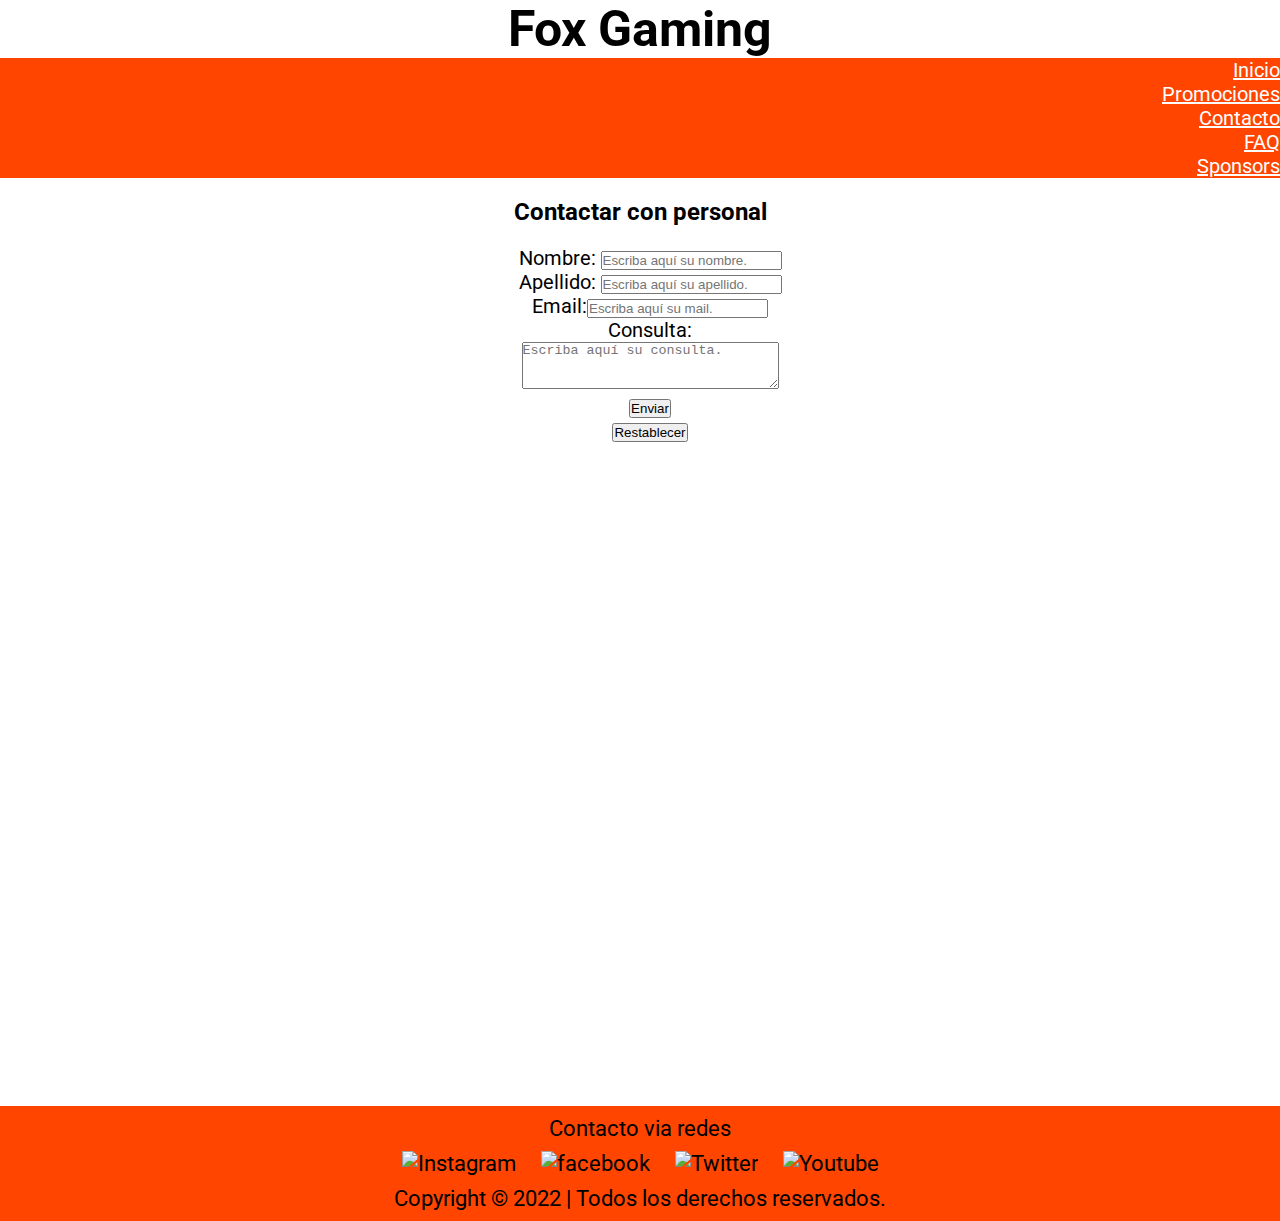
==== contacto.html @ 247784a7 "FAQ totalmente responsive, Header y navbar responsive en todas las pags, agrego card al FAQ" ====
<!DOCTYPE html>
<html lang="es">

<head>
    <meta charset="UTF-8">
    <meta http-equiv="X-UA-Compatible" content="IE=edge">
    <meta name="viewport" content="width=device-width, initial-scale=1.0">
    <link rel="stylesheet" href="https://cdn.jsdelivr.net/npm/bootstrap@4.6.2/dist/css/bootstrap.min.css"
    integrity="sha384-xOolHFLEh07PJGoPkLv1IbcEPTNtaed2xpHsD9ESMhqIYd0nLMwNLD69Npy4HI+N" crossorigin="anonymous">
    <link rel="stylesheet" href="./css/estilos.css">
    <title>Contacto</title>
</head>

<body>
    <header>
        <h1 class="Fox">Fox Gaming</h1>
        <nav class="navbar navbar-expand-sm bg-dark navbar-dark">

            <!-- Links -->
            <ul class="navbar-nav">
              <li class="nav-item">
                <a class="nav-link" href="index.html">Inicio</a>
              </li>
              <li class="nav-item">
                <a class="nav-link" href="promociones.html">Promociones</a>
              </li>
              <li class="nav-item">
                <a class="nav-link" href="contacto.html">Contacto</a>
              </li>
              <li class="nav-item">
                <a class="nav-link" href="ayuda.html">FAQ</a>
              </li>
              <li class="nav-item">
                <a class="nav-link" href="sponsors.html">Sponsors</a>
              </li>
            </ul>
          </nav>
    </header>
    <h2 class="contactoPersonal">Contactar con personal</h2>
    <div class="contactoForms">
        <p>
            <label>Nombre: <input nombre="nombre" placeholder="Escriba aquí su nombre."></label>
        </p>
        <p>
            <label>Apellido: <input apellido="apellido" placeholder="Escriba aquí su apellido."></label>
        </p>

        <p>
            <label>Email:<input type="email" placeholder="Escriba aquí su mail." mail="email"></label>
        </p>
        <p>
            <label>
                Consulta:
                <br />
                <textarea consulta="consulta" placeholder="Escriba aquí su consulta." cols="30" rows="3"></textarea>
            </label>
        </p>
        <p>
            <button type="enviar" class="enviarContacto">Enviar</button>
        </p>
        <p>
            <label for="reset">
                <input type="reset" value="Restablecer" class="restablecerContacto" id="resetForm">
            </label>
        </p>
        </fieldset>
        </form>
    </div>
    <div class="mapa">
        <iframe
            src="https://www.google.com/maps/embed?pb=!1m18!1m12!1m3!1d3288.053009644741!2d-58.5018663842393!3d-34.50154035960688!2m3!1f0!2f0!3f0!3m2!1i1024!2i768!4f13.1!3m3!1m2!1s0x95bcb1052c8cfced%3A0x28572d4c7f8a06cb!2sD%C3%ADaz%20V%C3%A9lez%201775%2C%20B1636EEG%20Olivos%2C%20Provincia%20de%20Buenos%20Aires!5e0!3m2!1ses!2sar!4v1664944532389!5m2!1ses!2sar"
            width="800" height="600" style="border:0;" allowfullscreen="" loading="lazy"
            referrerpolicy="no-referrer-when-downgrade"></iframe>
    </div>
    </div>
    <footer class="footer">
        <section class="botonesContacto">
            <p>Contacto via redes</p>
            <div class="logoContacto"><img src="img/instalogo.png" alt="Instagram" class="logoFooter"></div>
            <div class="logoContacto"><img src="img/fblogo.png" alt="facebook" class="logoFooter"></div>
            <div class="logoContacto"><img src="img/twlogo.png" alt="Twitter" class="logoFooter"></div>
            <div class="logoContacto"><img src="img/ytlogo.png" alt="Youtube" class="logoFooter"></div>
            <p>Copyright © 2022 | Todos los derechos reservados.</p>
        </section>
    </footer>
    <script src="https://cdn.jsdelivr.net/npm/jquery@3.5.1/dist/jquery.slim.min.js"
  integrity="sha384-DfXdz2htPH0lsSSs5nCTpuj/zy4C+OGpamoFVy38MVBnE+IbbVYUew+OrCXaRkfj" crossorigin="anonymous">
</script>
<script src="https://cdn.jsdelivr.net/npm/popper.js@1.16.1/dist/umd/popper.min.js"
  integrity="sha384-9/reFTGAW83EW2RDu2S0VKaIzap3H66lZH81PoYlFhbGU+6BZp6G7niu735Sk7lN" crossorigin="anonymous">
</script>
<script src="https://cdn.jsdelivr.net/npm/bootstrap@4.6.2/dist/js/bootstrap.min.js"
  integrity="sha384-+sLIOodYLS7CIrQpBjl+C7nPvqq+FbNUBDunl/OZv93DB7Ln/533i8e/mZXLi/P+" crossorigin="anonymous">
</script>
</body>

</html>
---- css/estilos.css ----
@import url('https://fonts.googleapis.com/css2?family=Roboto:wght@700&display=swap');

* {
    padding: 0;
    margin: 0;
}

body {
    font-family: 'Roboto', sans-serif;

}

header {
    width: auto;
    text-align: right;
    list-style: none;
}

.Fox {
    display: flex;
    background-color: white;
    font-size: 50px;
    justify-content: center;
    text-align: center;

}

.bg-dark{
background-color: orangered!important;
}

.navbar{
    font-size: 20px;
justify-content: flex-end;
}

a.nav-link{
color: white!important;
}

.navLista {
    font-size: 22px;
  background: orangered;
  padding: 20px;
  display: flex;
  justify-content: flex-end;
  align-items: center;
}

.navItem {
  list-style: none;
  margin-right: 2rem;
}

.navItem a {
  text-decoration: none;
  color: white;
}



.navItem :hover {
    color: black;
    transition: all 150ms ease-in;

}

.bannerPrincipal {
    display: block;
    margin-left: auto;
    margin-right: auto;
    width: 100%;
    height: auto;

}

.sponsorsMain {

    background-color: orangered;
}

.imagenSponsor {

    display: inline-block;
    margin: 10px;
    max-height: auto;
    max-width: 200px;

}

.sponsor {
    display: inline-block;

}

.exclusivos {
    text-align: center;
    padding: 15px;
}

.ofertasExclusivas {
    width: 200px;


}

.armadoPc {
    margin: auto;
    width: 60%;
    padding: 10px;
}

.oferta1 {
    border: 5px;
    padding: 10px;
    text-align: center;
    display: inline-block
}

.oferta2 {
    border: 5px;
    padding: 10px;
    display: inline-block;
    text-align: center;
}

.oferta3 {
    border: 5px;
    padding: 10px;
    display: inline-block;
    text-align: center;
}

.oferta4 {
    border: 5px;
    padding: 10px;
    display: inline-block;
    text-align: center;
}

.oferta5 {
    border: 5px;
    padding: 10px;
    display: inline-block;
    text-align: center;
}

.bannerSecundario {
    display: block;
    margin-left: auto;
    margin-right: auto;
    width: 50%;
    padding: 15px;

}

.botonesContacto {
    color: black;
    background-color: orangered;
    text-align: center;
    font-size: 22px;
    padding: 10px;

}


.logoContacto {
    padding: 10px;
    display: inline-block;
}

.logoFooter {
    width: 50px;
    height: auto;

}


/*CONTACTO*/

.contactoPersonal {
    text-align: center;
    padding: 20px;

}

.contactoForms {
    text-align: center;
    padding-left: 20px;
    font-size: 20px;

}

.mapa {
    padding-top: 50px;
    padding-left: 30%;
    padding-bottom: 10px;

}




/*PROMOCIONES*/

h2.exclusivos {
    margin: 5px;
    color: white;
    background-color: orangered;

}

.promociones {
    margin: auto;
    width: 60%;
    padding: 10px;
}

.placa1 {
    border: 5px;
    padding: 10px;
    text-align: center;
    display: inline-block
}

.placa2 {
    border: 5px;
    padding: 10px;
    display: inline-block;
    text-align: center;
}

.placa3 {
    border: 5px;
    padding: 10px;
    display: inline-block;
    text-align: center;
}

.placa4 {
    border: 5px;
    padding: 10px;
    display: inline-block;
    text-align: center;
}

.placa5 {
    border: 5px;
    padding: 10px;
    display: inline-block;
    text-align: center;
}

.promocionesPlaca {
    width: 200px;
}

.promocionesPlaca:hover {
    transform: scale(1.5);
    transition: transform .2s;
}

.proce1 {
    border: 5px;
    padding: 10px;
    text-align: center;
    display: inline-block
}

.proce2 {
    border: 5px;
    padding: 10px;
    display: inline-block;
    text-align: center;
}

.proce3 {
    border: 5px;
    padding: 10px;
    display: inline-block;
    text-align: center;
}

.proce4 {
    border: 5px;
    padding: 10px;
    display: inline-block;
    text-align: center;
}

.proce5 {
    border: 5px;
    padding: 10px;
    display: inline-block;
    text-align: center;
}

.promocionesProce {
    width: 200px;
}

/*PROMOCIONES*/

/*SPONSOR*/

h2.exclusivos {
    margin: 5px;
    color: white;
    background-color: orangered;

}

.sponsors {
    margin: auto;
    width: 60%;
    padding: 10px;
}

.sponsorImg {
    width: 500px;
    height: 300px;
}

.promocionesPlaca:hover {
    transform: scale(1.5);
    transition: transform .2s;
}

.videoSponsor {
    padding-left: 100px;
    width: 500px;
    height: 300px;

}

.sponsor1 {
    background-color: orangered;
    border: 5px;
    padding: 10px;
    text-align: center;
    display: inline-block
}

.sponsor2 {
    border: 5px;
    padding: 10px;
    text-align: center;
    display: inline-block
}

.sponsor3 {
    background-color: orangered;
    border: 5px;
    padding: 10px;
    text-align: center;
    display: inline-block
}

/*AYUDA*/

section.ayuda {
    padding: 20px;
    margin: 20px;

}

.btn-link{
color: orangered;
}

.btn-link:hover{
    color: black;
    text-decoration: none;
    }

.card-support{
margin: 40px;
pad: 20px;

}

.btn-primary{
background-color: orangered;
border-color: black;
}

.btn-primary:hover{
background-color: black;
}

.card-header{
color: orangered;
font-size: 18px;

}
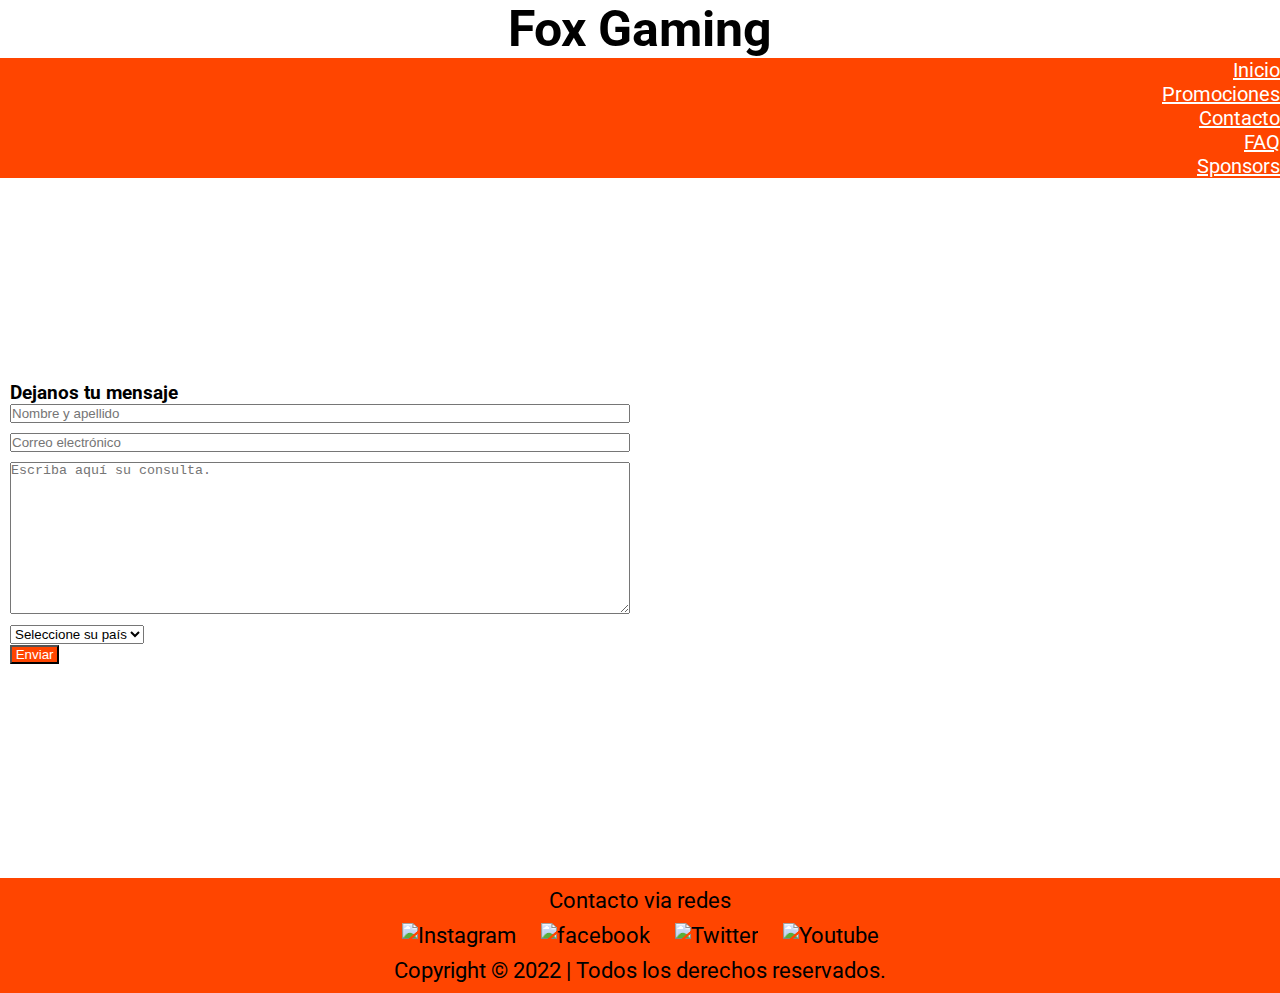
==== commit 133d5c4d: "Contacto, form y mapa ahora son responsive y modificacion en el form" ====
--- a/contacto.html
+++ b/contacto.html
@@ -2,96 +2,92 @@
 <html lang="es">
 
 <head>
-    <meta charset="UTF-8">
-    <meta http-equiv="X-UA-Compatible" content="IE=edge">
-    <meta name="viewport" content="width=device-width, initial-scale=1.0">
-    <link rel="stylesheet" href="https://cdn.jsdelivr.net/npm/bootstrap@4.6.2/dist/css/bootstrap.min.css"
+  <meta charset="UTF-8">
+  <meta http-equiv="X-UA-Compatible" content="IE=edge">
+  <meta name="viewport" content="width=device-width, initial-scale=1.0">
+  <link rel="stylesheet" href="https://cdn.jsdelivr.net/npm/bootstrap@4.6.2/dist/css/bootstrap.min.css"
     integrity="sha384-xOolHFLEh07PJGoPkLv1IbcEPTNtaed2xpHsD9ESMhqIYd0nLMwNLD69Npy4HI+N" crossorigin="anonymous">
-    <link rel="stylesheet" href="./css/estilos.css">
-    <title>Contacto</title>
+  <link rel="stylesheet" href="./css/estilos.css">
+  <title>Contacto</title>
 </head>
 
 <body>
-    <header>
-        <h1 class="Fox">Fox Gaming</h1>
-        <nav class="navbar navbar-expand-sm bg-dark navbar-dark">
-
-            <!-- Links -->
-            <ul class="navbar-nav">
-              <li class="nav-item">
-                <a class="nav-link" href="index.html">Inicio</a>
-              </li>
-              <li class="nav-item">
-                <a class="nav-link" href="promociones.html">Promociones</a>
-              </li>
-              <li class="nav-item">
-                <a class="nav-link" href="contacto.html">Contacto</a>
-              </li>
-              <li class="nav-item">
-                <a class="nav-link" href="ayuda.html">FAQ</a>
-              </li>
-              <li class="nav-item">
-                <a class="nav-link" href="sponsors.html">Sponsors</a>
-              </li>
-            </ul>
-          </nav>
-    </header>
-    <h2 class="contactoPersonal">Contactar con personal</h2>
-    <div class="contactoForms">
-        <p>
-            <label>Nombre: <input nombre="nombre" placeholder="Escriba aquí su nombre."></label>
-        </p>
-        <p>
-            <label>Apellido: <input apellido="apellido" placeholder="Escriba aquí su apellido."></label>
-        </p>
-
-        <p>
-            <label>Email:<input type="email" placeholder="Escriba aquí su mail." mail="email"></label>
-        </p>
-        <p>
-            <label>
-                Consulta:
-                <br />
-                <textarea consulta="consulta" placeholder="Escriba aquí su consulta." cols="30" rows="3"></textarea>
-            </label>
-        </p>
-        <p>
-            <button type="enviar" class="enviarContacto">Enviar</button>
-        </p>
-        <p>
-            <label for="reset">
-                <input type="reset" value="Restablecer" class="restablecerContacto" id="resetForm">
-            </label>
-        </p>
-        </fieldset>
-        </form>
+  <header>
+    <h1 class="Fox">Fox Gaming</h1>
+    <nav class="navbar navbar-expand-sm bg-dark navbar-dark">
+      <ul class="navbar-nav">
+        <li class="nav-item">
+          <a class="nav-link" href="index.html">Inicio</a>
+        </li>
+        <li class="nav-item">
+          <a class="nav-link" href="promociones.html">Promociones</a>
+        </li>
+        <li class="nav-item">
+          <a class="nav-link" href="contacto.html">Contacto</a>
+        </li>
+        <li class="nav-item">
+          <a class="nav-link" href="ayuda.html">FAQ</a>
+        </li>
+        <li class="nav-item">
+          <a class="nav-link" href="sponsors.html">Sponsors</a>
+        </li>
+      </ul>
+    </nav>
+  </header>
+  <section class="gridContactanos">
+    <div class="gridConsultas">
+      <h3>Dejanos tu mensaje</h3>
+      <label for="nombre-completo" name="nombre-completo" id="nombre-completo"></label>
+      <input type="text" placeholder="Nombre y apellido" name="nombre-completo" class="datosContacto input" required>
+      <label for="email" name="email" id="email"></label>
+      <input type="email" placeholder="Correo electrónico" name="email" id="email" class="datosContacto input" required>
+      <textarea name="consulta" placeholder="Escriba aquí su consulta." id="consulta" cols="50" rows="10"
+        class="textAreaContacto input" required></textarea>
+      <div class="elegirPais">
+        <label for="pais" name="pais" id="seleccionarPais">
+          <div>
+            <select name="pais" class="select input">
+              <option value="seleccion">Seleccione su país</option>
+              <option value="arg">Argentina</option>
+              <option value="cl">Chile</option>
+              <option value="uy">Uruguay</option>
+            </select>
+          </div>
+      </div>
+      </label>
+      <label for="submit">
+        <input type="submit" value=" Enviar " class="enviarContacto" id="enviarForm">
+      </label>
     </div>
-    <div class="mapa">
-        <iframe
-            src="https://www.google.com/maps/embed?pb=!1m18!1m12!1m3!1d3288.053009644741!2d-58.5018663842393!3d-34.50154035960688!2m3!1f0!2f0!3f0!3m2!1i1024!2i768!4f13.1!3m3!1m2!1s0x95bcb1052c8cfced%3A0x28572d4c7f8a06cb!2sD%C3%ADaz%20V%C3%A9lez%201775%2C%20B1636EEG%20Olivos%2C%20Provincia%20de%20Buenos%20Aires!5e0!3m2!1ses!2sar!4v1664944532389!5m2!1ses!2sar"
-            width="800" height="600" style="border:0;" allowfullscreen="" loading="lazy"
-            referrerpolicy="no-referrer-when-downgrade"></iframe>
+    </form>
+    </div>
+    <div class="gridMapa">
+      <iframe class="mapa"
+        src="https://www.google.com/maps/embed?pb=!1m18!1m12!1m3!1d3288.053009644741!2d-58.5018663842393!3d-34.50154035960688!2m3!1f0!2f0!3f0!3m2!1i1024!2i768!4f13.1!3m3!1m2!1s0x95bcb1052c8cfced%3A0x28572d4c7f8a06cb!2sD%C3%ADaz%20V%C3%A9lez%201775%2C%20B1636EEG%20Olivos%2C%20Provincia%20de%20Buenos%20Aires!5e0!3m2!1ses!2sar!4v1664944532389!5m2!1ses!2sar"
+        width="800" height="600" style="border:0;" allowfullscreen="" loading="lazy"
+        referrerpolicy="no-referrer-when-downgrade"></iframe>
     </div>
     </div>
-    <footer class="footer">
-        <section class="botonesContacto">
-            <p>Contacto via redes</p>
-            <div class="logoContacto"><img src="img/instalogo.png" alt="Instagram" class="logoFooter"></div>
-            <div class="logoContacto"><img src="img/fblogo.png" alt="facebook" class="logoFooter"></div>
-            <div class="logoContacto"><img src="img/twlogo.png" alt="Twitter" class="logoFooter"></div>
-            <div class="logoContacto"><img src="img/ytlogo.png" alt="Youtube" class="logoFooter"></div>
-            <p>Copyright © 2022 | Todos los derechos reservados.</p>
-        </section>
-    </footer>
-    <script src="https://cdn.jsdelivr.net/npm/jquery@3.5.1/dist/jquery.slim.min.js"
-  integrity="sha384-DfXdz2htPH0lsSSs5nCTpuj/zy4C+OGpamoFVy38MVBnE+IbbVYUew+OrCXaRkfj" crossorigin="anonymous">
-</script>
-<script src="https://cdn.jsdelivr.net/npm/popper.js@1.16.1/dist/umd/popper.min.js"
-  integrity="sha384-9/reFTGAW83EW2RDu2S0VKaIzap3H66lZH81PoYlFhbGU+6BZp6G7niu735Sk7lN" crossorigin="anonymous">
-</script>
-<script src="https://cdn.jsdelivr.net/npm/bootstrap@4.6.2/dist/js/bootstrap.min.js"
-  integrity="sha384-+sLIOodYLS7CIrQpBjl+C7nPvqq+FbNUBDunl/OZv93DB7Ln/533i8e/mZXLi/P+" crossorigin="anonymous">
-</script>
+  </section>
+  <footer class="footer">
+    <section class="botonesContacto">
+      <p>Contacto via redes</p>
+      <div class="logoContacto"><img src="img/instalogo.png" alt="Instagram" class="logoFooter"></div>
+      <div class="logoContacto"><img src="img/fblogo.png" alt="facebook" class="logoFooter"></div>
+      <div class="logoContacto"><img src="img/twlogo.png" alt="Twitter" class="logoFooter"></div>
+      <div class="logoContacto"><img src="img/ytlogo.png" alt="Youtube" class="logoFooter"></div>
+      <p>Copyright © 2022 | Todos los derechos reservados.</p>
+    </section>
+  </footer>
+  <script src="https://cdn.jsdelivr.net/npm/jquery@3.5.1/dist/jquery.slim.min.js"
+    integrity="sha384-DfXdz2htPH0lsSSs5nCTpuj/zy4C+OGpamoFVy38MVBnE+IbbVYUew+OrCXaRkfj" crossorigin="anonymous">
+  </script>
+  <script src="https://cdn.jsdelivr.net/npm/popper.js@1.16.1/dist/umd/popper.min.js"
+    integrity="sha384-9/reFTGAW83EW2RDu2S0VKaIzap3H66lZH81PoYlFhbGU+6BZp6G7niu735Sk7lN" crossorigin="anonymous">
+  </script>
+  <script src="https://cdn.jsdelivr.net/npm/bootstrap@4.6.2/dist/js/bootstrap.min.js"
+    integrity="sha384-+sLIOodYLS7CIrQpBjl+C7nPvqq+FbNUBDunl/OZv93DB7Ln/533i8e/mZXLi/P+" crossorigin="anonymous">
+  </script>
 </body>
 
 </html>--- a/css/estilos.css
+++ b/css/estilos.css
@@ -25,36 +25,36 @@
 
 }
 
-.bg-dark{
-background-color: orangered!important;
-}
-
-.navbar{
+.bg-dark {
+    background-color: orangered !important;
+}
+
+.navbar {
     font-size: 20px;
-justify-content: flex-end;
-}
-
-a.nav-link{
-color: white!important;
+    justify-content: flex-end;
+}
+
+a.nav-link {
+    color: white !important;
 }
 
 .navLista {
     font-size: 22px;
-  background: orangered;
-  padding: 20px;
-  display: flex;
-  justify-content: flex-end;
-  align-items: center;
+    background: orangered;
+    padding: 20px;
+    display: flex;
+    justify-content: flex-end;
+    align-items: center;
 }
 
 .navItem {
-  list-style: none;
-  margin-right: 2rem;
+    list-style: none;
+    margin-right: 2rem;
 }
 
 .navItem a {
-  text-decoration: none;
-  color: white;
+    text-decoration: none;
+    color: white;
 }
 
 
@@ -154,6 +154,7 @@
 
 }
 
+
 .botonesContacto {
     color: black;
     background-color: orangered;
@@ -178,6 +179,34 @@
 
 /*CONTACTO*/
 
+.elegirPais {
+    padding-top: 10px;
+
+}
+
+.gridContactanos {
+    display: grid;
+    grid-template-columns: 50% 50%;
+    align-items: center;
+}
+
+.gridConsultas {
+    padding: 10px;
+    display: flex;
+    flex-direction: column;
+}
+
+.enviarContacto{
+background-color: orangered;
+color: white;
+}
+
+
+input {
+    margin-bottom: 10px;
+
+}
+
 .contactoPersonal {
     text-align: center;
     padding: 20px;
@@ -185,21 +214,48 @@
 }
 
 .contactoForms {
+    box-sizing: border-box;
     text-align: center;
     padding-left: 20px;
     font-size: 20px;
 
 }
 
+.gridMapa {
+    display: flex;
+    padding-left: 100px;
+    flex-direction: column;
+
+}
+
 .mapa {
-    padding-top: 50px;
-    padding-left: 30%;
-    padding-bottom: 10px;
-
-}
-
-
-
+    display: flex;
+    padding: 50px;
+}
+
+iframe {
+    max-width: 100%;
+
+}
+
+@media screen and (max-width: 1200px) {
+    .mapa {
+        padding: 12px;
+        width: 1200px;
+        height: 350px;
+        margin: auto;
+    }
+
+    .gridMapa {
+        padding: 0px;
+    }
+
+    .gridContactanos {
+        display: grid;
+        grid-template-columns: 100%;
+        align-items: center;
+    }
+}
 
 /*PROMOCIONES*/
 
@@ -364,32 +420,32 @@
 
 }
 
-.btn-link{
-color: orangered;
-}
-
-.btn-link:hover{
+.btn-link {
+    color: orangered;
+}
+
+.btn-link:hover {
     color: black;
     text-decoration: none;
-    }
-
-.card-support{
-margin: 40px;
-pad: 20px;
-
-}
-
-.btn-primary{
-background-color: orangered;
-border-color: black;
-}
-
-.btn-primary:hover{
-background-color: black;
-}
-
-.card-header{
-color: orangered;
-font-size: 18px;
+}
+
+.card-support {
+    margin: 40px;
+    pad: 20px;
+
+}
+
+.btn-primary {
+    background-color: orangered;
+    border-color: black;
+}
+
+.btn-primary:hover {
+    background-color: black;
+}
+
+.card-header {
+    color: orangered;
+    font-size: 18px;
 
 }